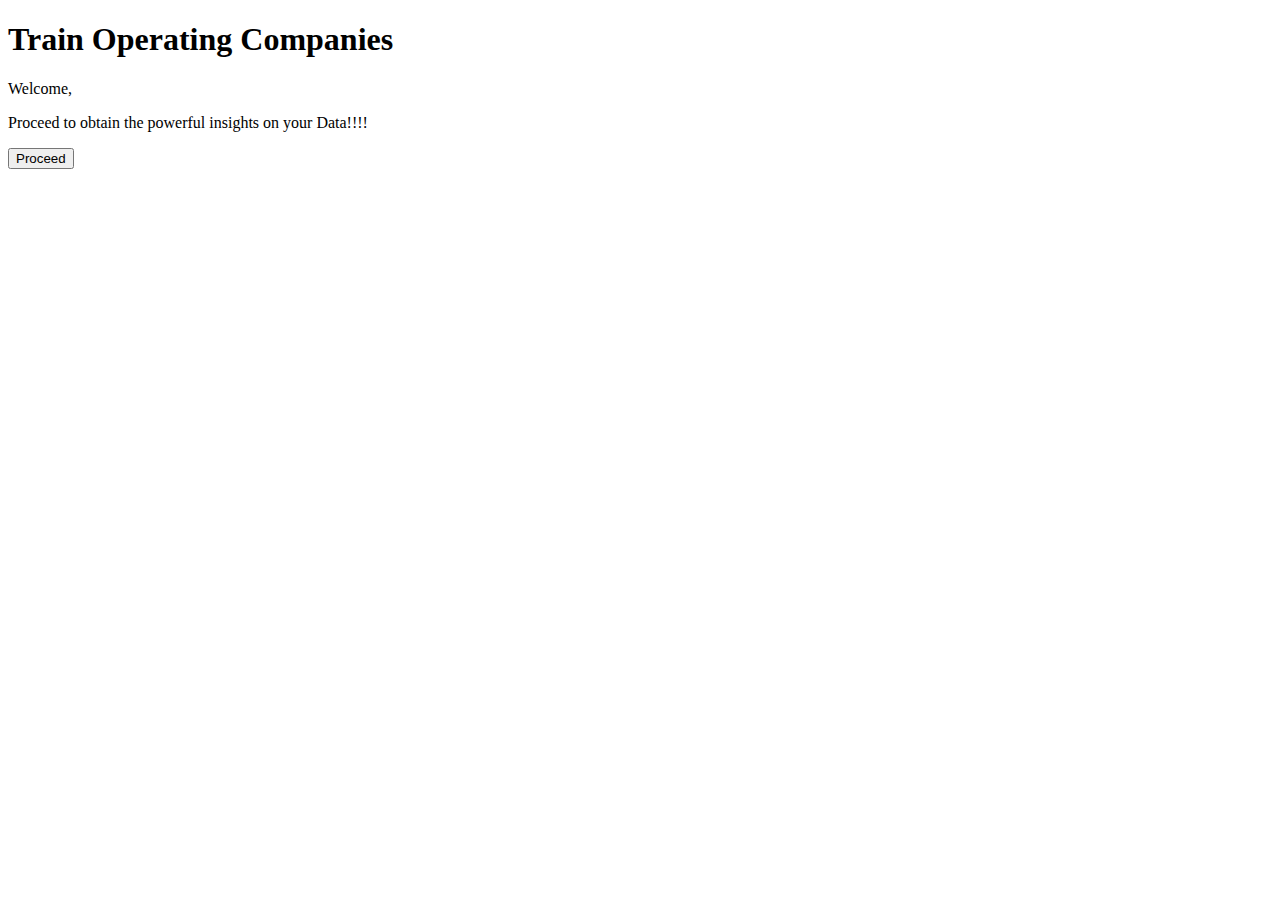
==== toc_app/templates/index.html @ 5bce26c6 "Add files via upload" ====
<!DOCTYPE html>
<html lang="en">

<head>
  <meta charset="UTF-8">
  <meta name="viewport" content="width=device-width, initial-scale=1.0">
  <title>TOC</title>
  <link rel="stylesheet" href="/static/index.css">
</head>

<body>
  <header></header>
  <div class="container">
    <h1>Train Operating Companies</h1>
    <p>Welcome,</p>
    <form action="{{ url_for('login') }}" method="post">
      <p>Proceed to obtain the powerful insights on your Data!!!!</p>
      <button type="submit">Proceed</button>
    </form>
  </div>
</body>

</html>
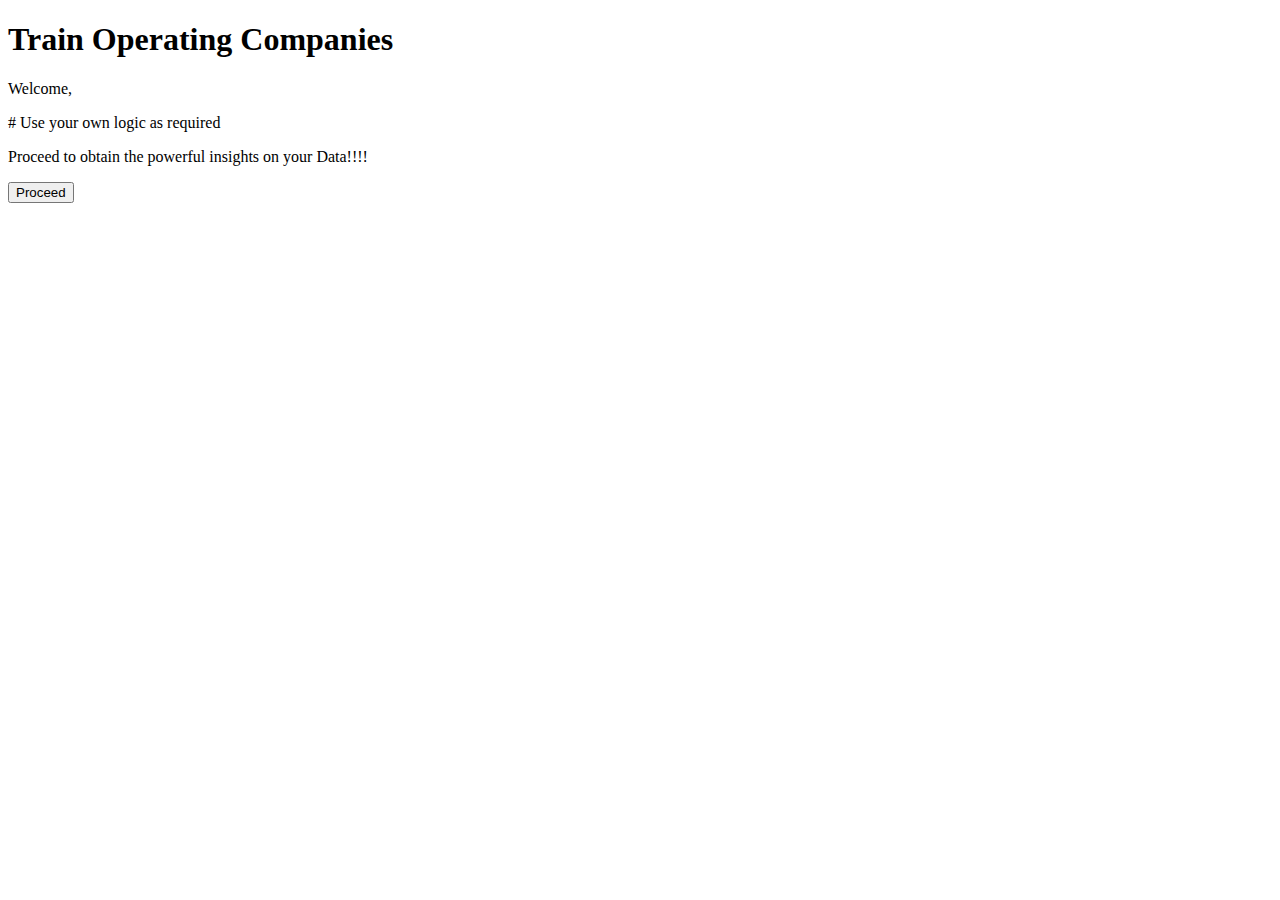
==== commit a9546db1: "Update index.html" ====
--- a/toc_app/templates/index.html
+++ b/toc_app/templates/index.html
@@ -14,6 +14,8 @@
     <h1>Train Operating Companies</h1>
     <p>Welcome,</p>
     <form action="{{ url_for('login') }}" method="post">
+      
+      # Use your own logic as required
       <p>Proceed to obtain the powerful insights on your Data!!!!</p>
       <button type="submit">Proceed</button>
     </form>
